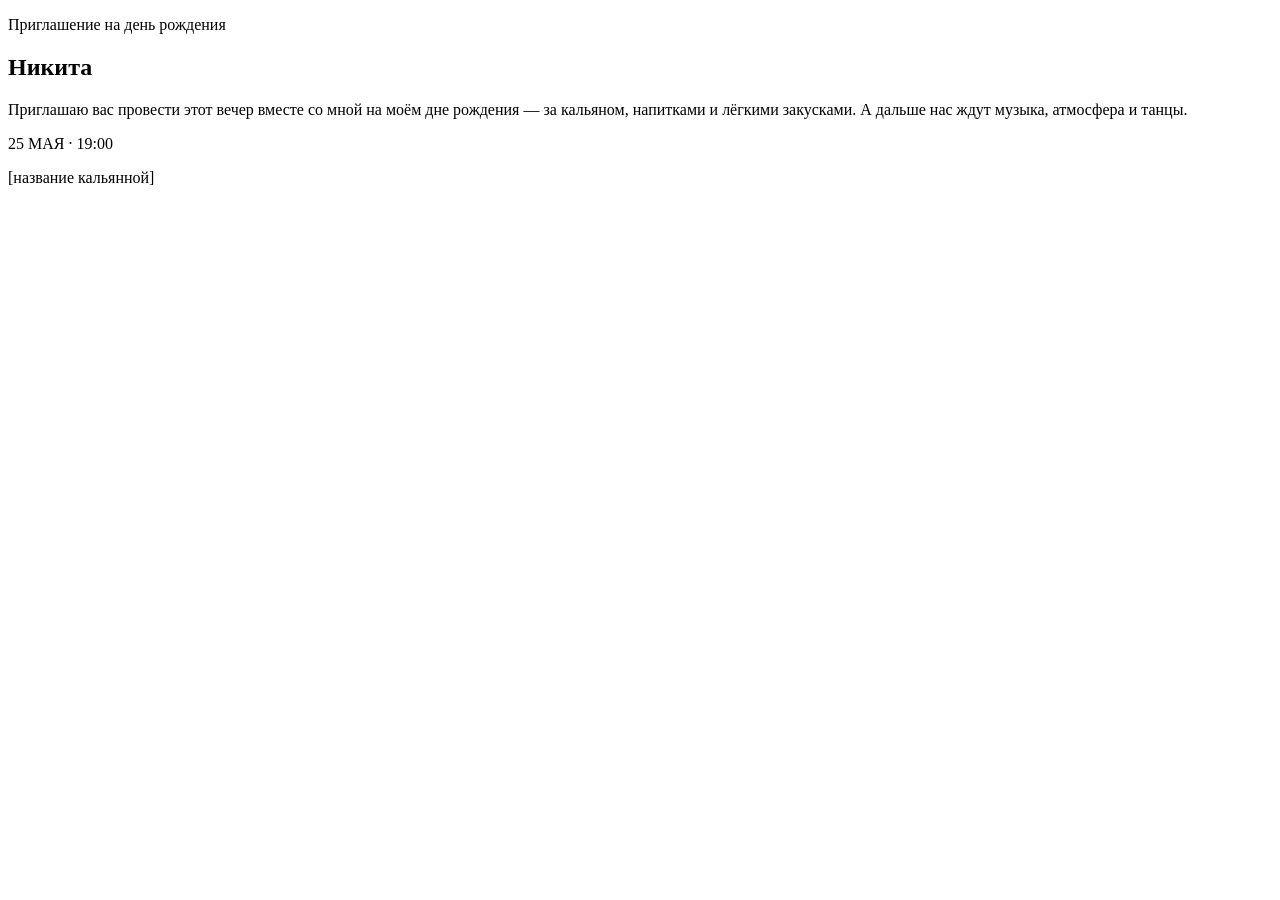
==== templates/index-card.html @ 39a6ae80 "New" ====
<!DOCTYPE html>
<html lang="ru">
<head>
  <meta charset="UTF-8" />
  <meta name="viewport" content="width=device-width, initial-scale=1.0" />
  <title>Приглашение на день рождения</title>
  <link rel="preconnect" href="https://fonts.googleapis.com">
  <link rel="preconnect" href="https://fonts.gstatic.com" crossorigin>
  <link href="https://fonts.googleapis.com/css2?family=Cormorant+Garamond:wght@500;600;700&family=Inter:wght@300;400;500;600&display=swap" rel="stylesheet">
  <link rel="stylesheet" href="assets/css/style-card.css" />
</head>
<body>
  <div class="page-glow glow-left"></div>
  <div class="page-glow glow-right"></div>
  <div class="noise"></div>

  <main class="invite-screen">
    <div class="smoke smoke-one"></div>
    <div class="smoke smoke-two"></div>
    <div class="smoke smoke-three"></div>

    <section class="invite-card" aria-label="Приглашение на день рождения">
      <div class="card-shine"></div>
      <p class="invite-overline">Приглашение на день рождения</p>

      <h1 class="invite-name">Никита</h1>

      <div class="divider"></div>

      <p class="invite-text">
        Приглашаю вас провести этот вечер вместе со мной
        на моём дне рождения — за кальяном, напитками и лёгкими закусками.
        А дальше нас ждут музыка, атмосфера и танцы.
      </p>

      <div class="invite-meta">
        <p class="invite-date">25 МАЯ · 19:00</p>
        <p class="invite-place">[название кальянной]</p>
      </div>
    </section>
  </main>

  <script src="assets/js/main-card.js"></script>
</body>
</html>
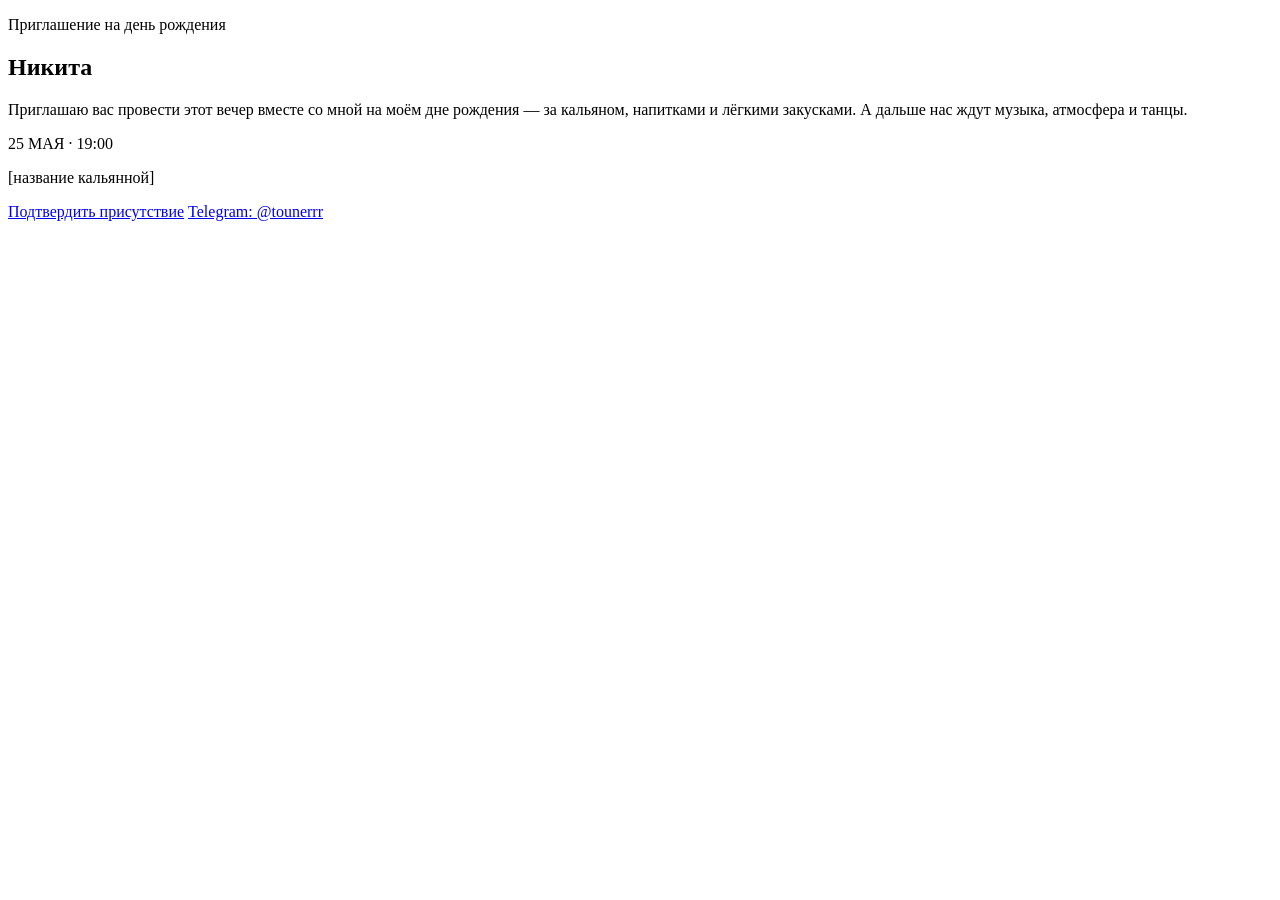
==== commit 3cb25d7f: "New" ====
--- a/templates/index-card.html
+++ b/templates/index-card.html
@@ -18,6 +18,14 @@
     <div class="smoke smoke-one"></div>
     <div class="smoke smoke-two"></div>
     <div class="smoke smoke-three"></div>
+    <div class="atmos-particles" aria-hidden="true">
+      <span></span>
+      <span></span>
+      <span></span>
+      <span></span>
+      <span></span>
+      <span></span>
+    </div>
 
     <section class="invite-card" aria-label="Приглашение на день рождения">
       <div class="card-shine"></div>
@@ -37,6 +45,11 @@
         <p class="invite-date">25 МАЯ · 19:00</p>
         <p class="invite-place">[название кальянной]</p>
       </div>
+
+      <div class="invite-actions">
+        <a class="invite-button" href="https://t.me/tounerrr" target="_blank" rel="noopener noreferrer">Подтвердить присутствие</a>
+        <a class="invite-telegram" href="https://t.me/tounerrr" target="_blank" rel="noopener noreferrer">Telegram: @tounerrr</a>
+      </div>
     </section>
   </main>
 
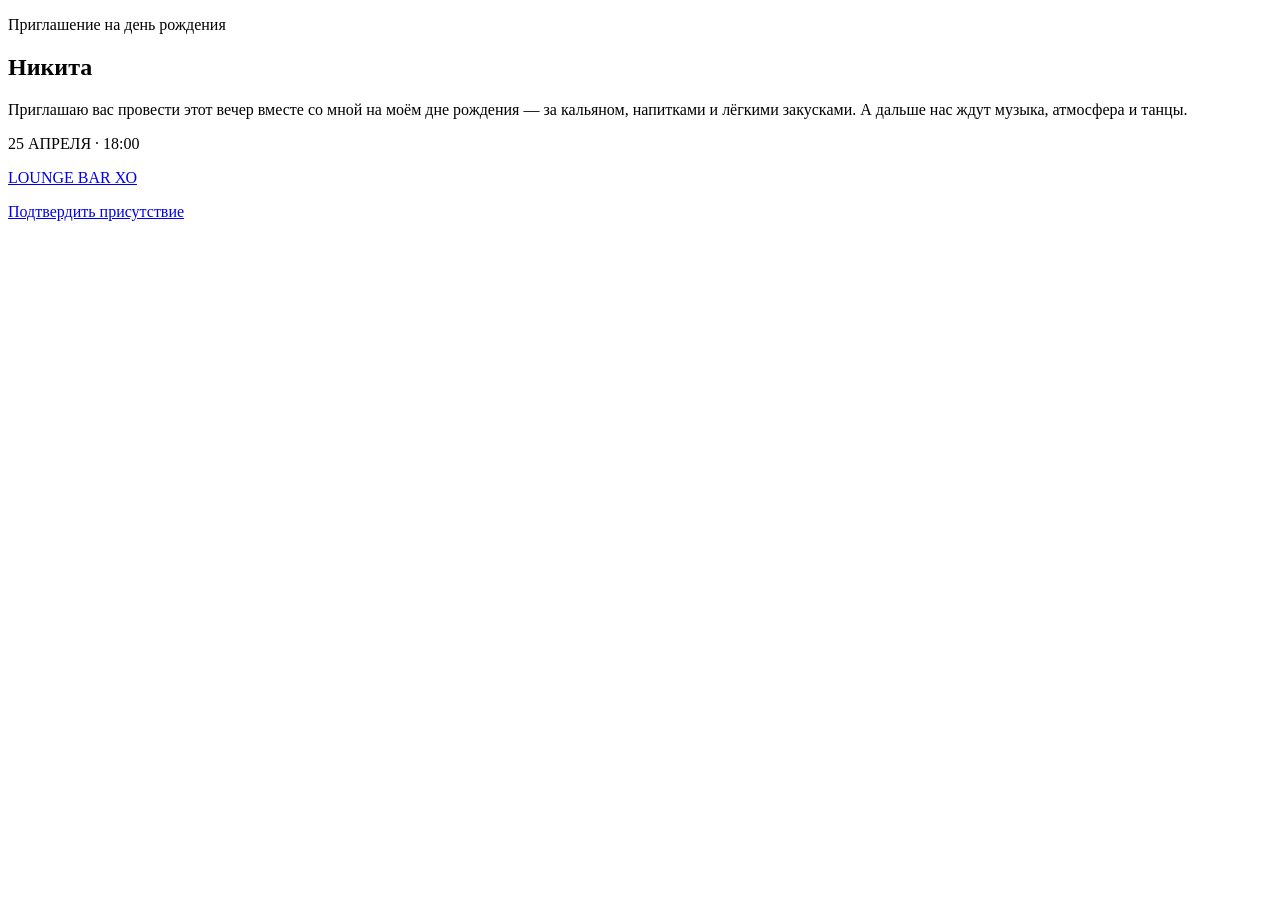
==== commit be42c76f: "New" ====
--- a/templates/index-card.html
+++ b/templates/index-card.html
@@ -13,11 +13,17 @@
   <div class="page-glow glow-left"></div>
   <div class="page-glow glow-right"></div>
   <div class="noise"></div>
+  <div class="mouse-aura"></div>
 
   <main class="invite-screen">
+    <div class="ambient-haze haze-left"></div>
+    <div class="ambient-haze haze-right"></div>
+    <div class="ambient-haze haze-bottom"></div>
+
     <div class="smoke smoke-one"></div>
     <div class="smoke smoke-two"></div>
     <div class="smoke smoke-three"></div>
+
     <div class="atmos-particles" aria-hidden="true">
       <span></span>
       <span></span>
@@ -41,14 +47,17 @@
         А дальше нас ждут музыка, атмосфера и танцы.
       </p>
 
-      <div class="invite-meta">
-        <p class="invite-date">25 МАЯ · 19:00</p>
-        <p class="invite-place">[название кальянной]</p>
-      </div>
+		<div class="invite-meta">
+			<p class="invite-date">25 АПРЕЛЯ · 18:00</p>
+			<p class="invite-place">
+			<a href="https://xolounge.ru/" target="_blank" rel="noopener noreferrer">
+				LOUNGE BAR ХО
+			</a>
+			</p>
+		</div>
 
       <div class="invite-actions">
         <a class="invite-button" href="https://t.me/tounerrr" target="_blank" rel="noopener noreferrer">Подтвердить присутствие</a>
-        <a class="invite-telegram" href="https://t.me/tounerrr" target="_blank" rel="noopener noreferrer">Telegram: @tounerrr</a>
       </div>
     </section>
   </main>
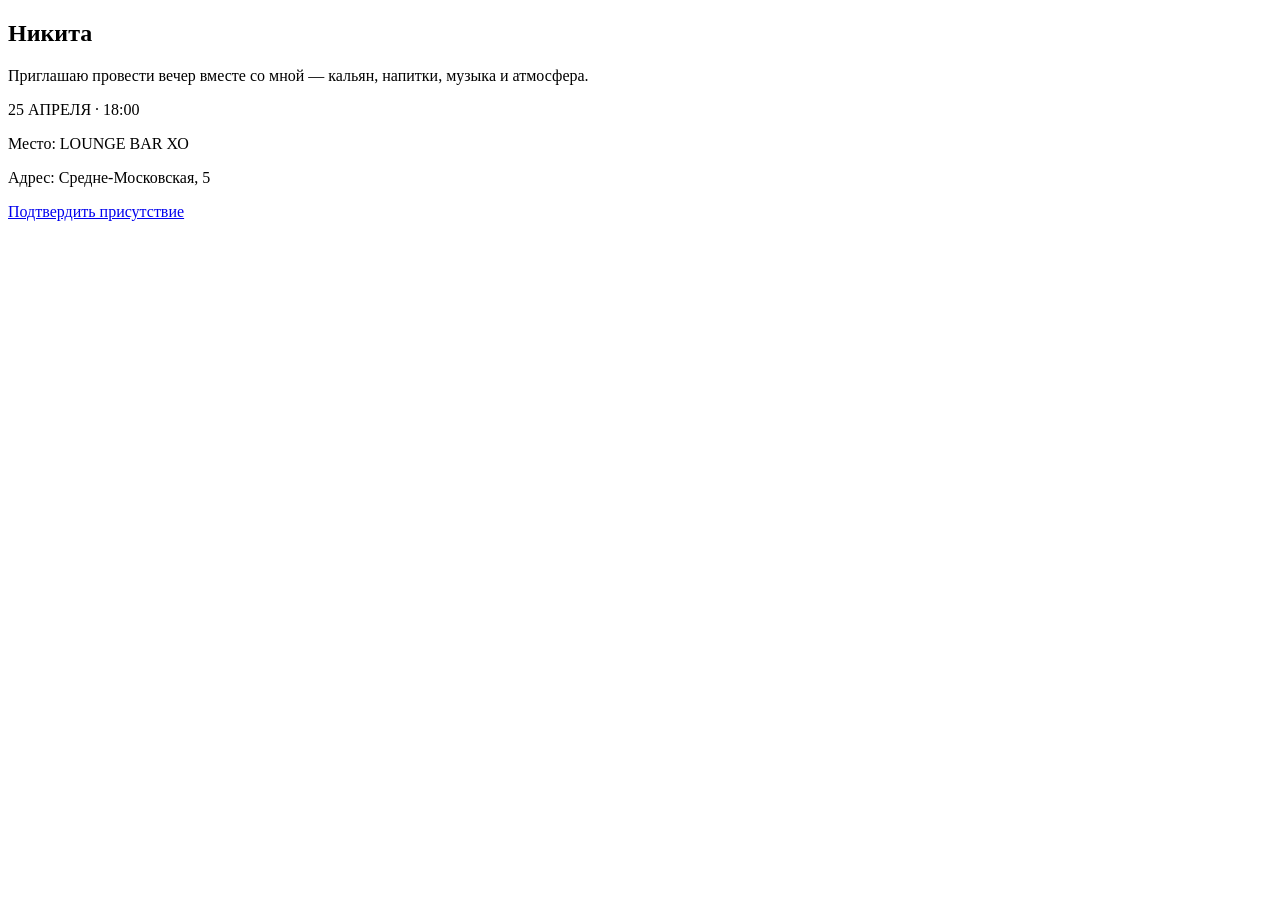
==== commit a2a5ccb1: "New" ====
--- a/templates/index-card.html
+++ b/templates/index-card.html
@@ -3,65 +3,37 @@
 <head>
   <meta charset="UTF-8" />
   <meta name="viewport" content="width=device-width, initial-scale=1.0" />
-  <title>Приглашение на день рождения</title>
-  <link rel="preconnect" href="https://fonts.googleapis.com">
-  <link rel="preconnect" href="https://fonts.gstatic.com" crossorigin>
-  <link href="https://fonts.googleapis.com/css2?family=Cormorant+Garamond:wght@500;600;700&family=Inter:wght@300;400;500;600&display=swap" rel="stylesheet">
+  <title>Приглашение</title>
   <link rel="stylesheet" href="assets/css/style-card.css" />
 </head>
 <body>
-  <div class="page-glow glow-left"></div>
-  <div class="page-glow glow-right"></div>
-  <div class="noise"></div>
-  <div class="mouse-aura"></div>
 
-  <main class="invite-screen">
-    <div class="ambient-haze haze-left"></div>
-    <div class="ambient-haze haze-right"></div>
-    <div class="ambient-haze haze-bottom"></div>
+<main class="invite-screen">
 
-    <div class="smoke smoke-one"></div>
-    <div class="smoke smoke-two"></div>
-    <div class="smoke smoke-three"></div>
+  <!-- дым ПЕРЕД фоном но ПОД карточкой -->
+  <div class="smoke smoke-front"></div>
 
-    <div class="atmos-particles" aria-hidden="true">
-      <span></span>
-      <span></span>
-      <span></span>
-      <span></span>
-      <span></span>
-      <span></span>
+  <section class="invite-card">
+    <h1 class="invite-name">Никита</h1>
+
+    <p class="invite-text">
+      Приглашаю провести вечер вместе со мной —
+      кальян, напитки, музыка и атмосфера.
+    </p>
+
+    <div class="invite-meta">
+      <p class="invite-date">25 АПРЕЛЯ · 18:00</p>
+      <p class="invite-place">Место: LOUNGE BAR ХО</p>
+      <p class="invite-place">Адрес: Средне-Московская, 5</p>
     </div>
 
-    <section class="invite-card" aria-label="Приглашение на день рождения">
-      <div class="card-shine"></div>
-      <p class="invite-overline">Приглашение на день рождения</p>
+    <a class="invite-button" href="https://t.me/tounerrr" target="_blank">
+      Подтвердить присутствие
+    </a>
 
-      <h1 class="invite-name">Никита</h1>
+  </section>
+</main>
 
-      <div class="divider"></div>
-
-      <p class="invite-text">
-        Приглашаю вас провести этот вечер вместе со мной
-        на моём дне рождения — за кальяном, напитками и лёгкими закусками.
-        А дальше нас ждут музыка, атмосфера и танцы.
-      </p>
-
-		<div class="invite-meta">
-			<p class="invite-date">25 АПРЕЛЯ · 18:00</p>
-			<p class="invite-place">
-			<a href="https://xolounge.ru/" target="_blank" rel="noopener noreferrer">
-				LOUNGE BAR ХО
-			</a>
-			</p>
-		</div>
-
-      <div class="invite-actions">
-        <a class="invite-button" href="https://t.me/tounerrr" target="_blank" rel="noopener noreferrer">Подтвердить присутствие</a>
-      </div>
-    </section>
-  </main>
-
-  <script src="assets/js/main-card.js"></script>
+<script src="assets/js/main-card.js"></script>
 </body>
 </html>
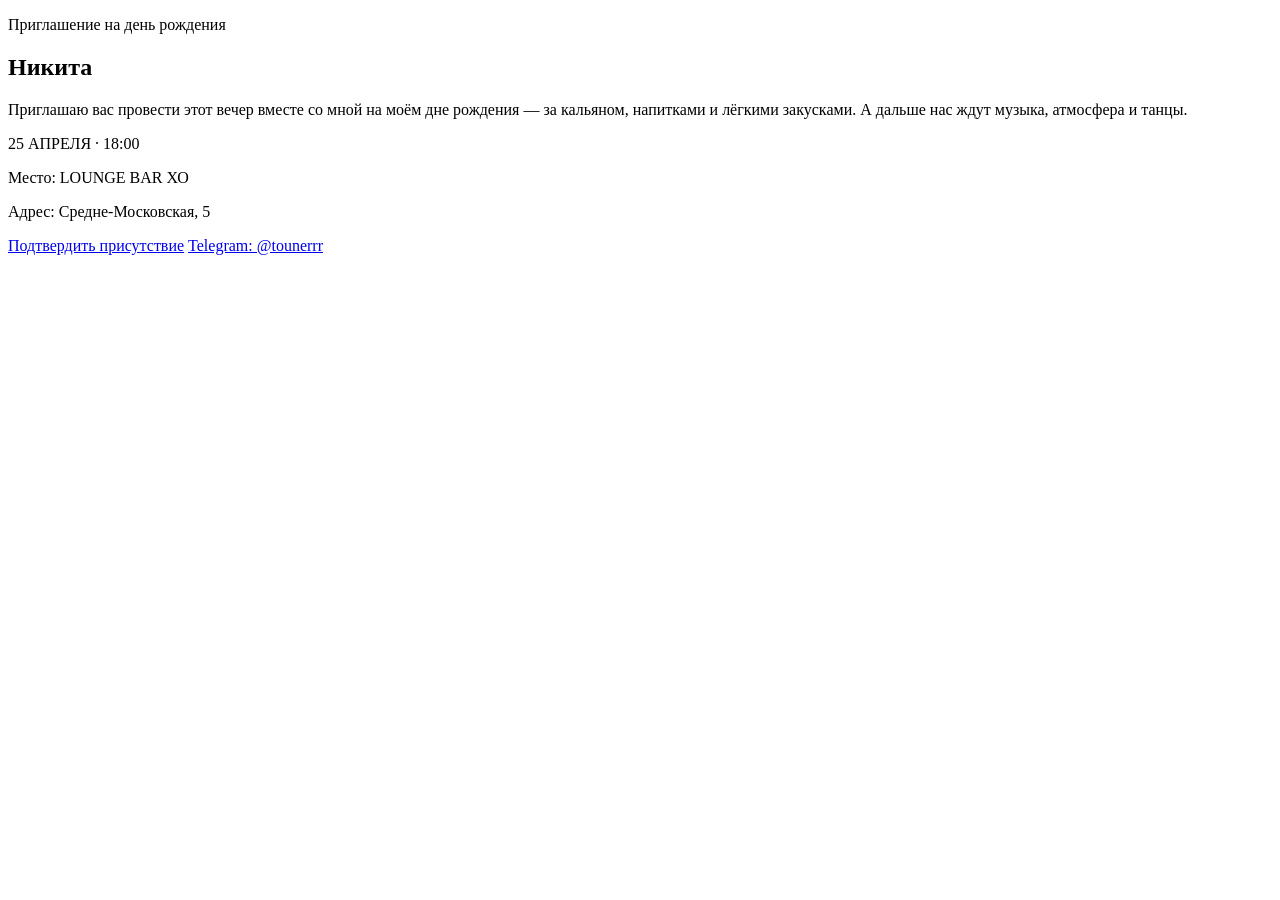
==== commit 947f1f9e: "New" ====
--- a/templates/index-card.html
+++ b/templates/index-card.html
@@ -3,37 +3,62 @@
 <head>
   <meta charset="UTF-8" />
   <meta name="viewport" content="width=device-width, initial-scale=1.0" />
-  <title>Приглашение</title>
+  <title>Приглашение на день рождения</title>
+  <link rel="preconnect" href="https://fonts.googleapis.com">
+  <link rel="preconnect" href="https://fonts.gstatic.com" crossorigin>
+  <link href="https://fonts.googleapis.com/css2?family=Cormorant+Garamond:wght@500;600;700&family=Inter:wght@300;400;500;600&display=swap" rel="stylesheet">
   <link rel="stylesheet" href="assets/css/style-card.css" />
 </head>
 <body>
+  <div class="page-glow glow-left"></div>
+  <div class="page-glow glow-right"></div>
+  <div class="noise"></div>
 
-<main class="invite-screen">
+  <main class="invite-screen">
+    <div class="ambient-haze haze-left"></div>
+    <div class="ambient-haze haze-right"></div>
+    <div class="ambient-haze haze-bottom"></div>
 
-  <!-- дым ПЕРЕД фоном но ПОД карточкой -->
-  <div class="smoke smoke-front"></div>
+    <div class="smoke smoke-one"></div>
+    <div class="smoke smoke-two"></div>
+    <div class="smoke smoke-three"></div>
 
-  <section class="invite-card">
-    <h1 class="invite-name">Никита</h1>
-
-    <p class="invite-text">
-      Приглашаю провести вечер вместе со мной —
-      кальян, напитки, музыка и атмосфера.
-    </p>
-
-    <div class="invite-meta">
-      <p class="invite-date">25 АПРЕЛЯ · 18:00</p>
-      <p class="invite-place">Место: LOUNGE BAR ХО</p>
-      <p class="invite-place">Адрес: Средне-Московская, 5</p>
+    <div class="atmos-particles" aria-hidden="true">
+      <span></span>
+      <span></span>
+      <span></span>
+      <span></span>
+      <span></span>
+      <span></span>
     </div>
 
-    <a class="invite-button" href="https://t.me/tounerrr" target="_blank">
-      Подтвердить присутствие
-    </a>
+    <section class="invite-card" aria-label="Приглашение на день рождения">
+      <div class="card-shine"></div>
+      <p class="invite-overline">Приглашение на день рождения</p>
 
-  </section>
-</main>
+      <h1 class="invite-name">Никита</h1>
 
-<script src="assets/js/main-card.js"></script>
+      <div class="divider"></div>
+
+      <p class="invite-text">
+        Приглашаю вас провести этот вечер вместе со мной
+        на моём дне рождения — за кальяном, напитками и лёгкими закусками.
+        А дальше нас ждут музыка, атмосфера и танцы.
+      </p>
+
+      <div class="invite-meta">
+        <p class="invite-date">25 АПРЕЛЯ · 18:00</p>
+        <p class="invite-place">Место: LOUNGE BAR ХО</p>
+        <p class="invite-address">Адрес: Средне-Московская, 5</p>
+      </div>
+
+      <div class="invite-actions">
+        <a class="invite-button" href="https://t.me/tounerrr" target="_blank" rel="noopener noreferrer">Подтвердить присутствие</a>
+        <a class="invite-telegram" href="https://t.me/tounerrr" target="_blank" rel="noopener noreferrer">Telegram: @tounerrr</a>
+      </div>
+    </section>
+  </main>
+
+  <script src="assets/js/main-card.js"></script>
 </body>
 </html>
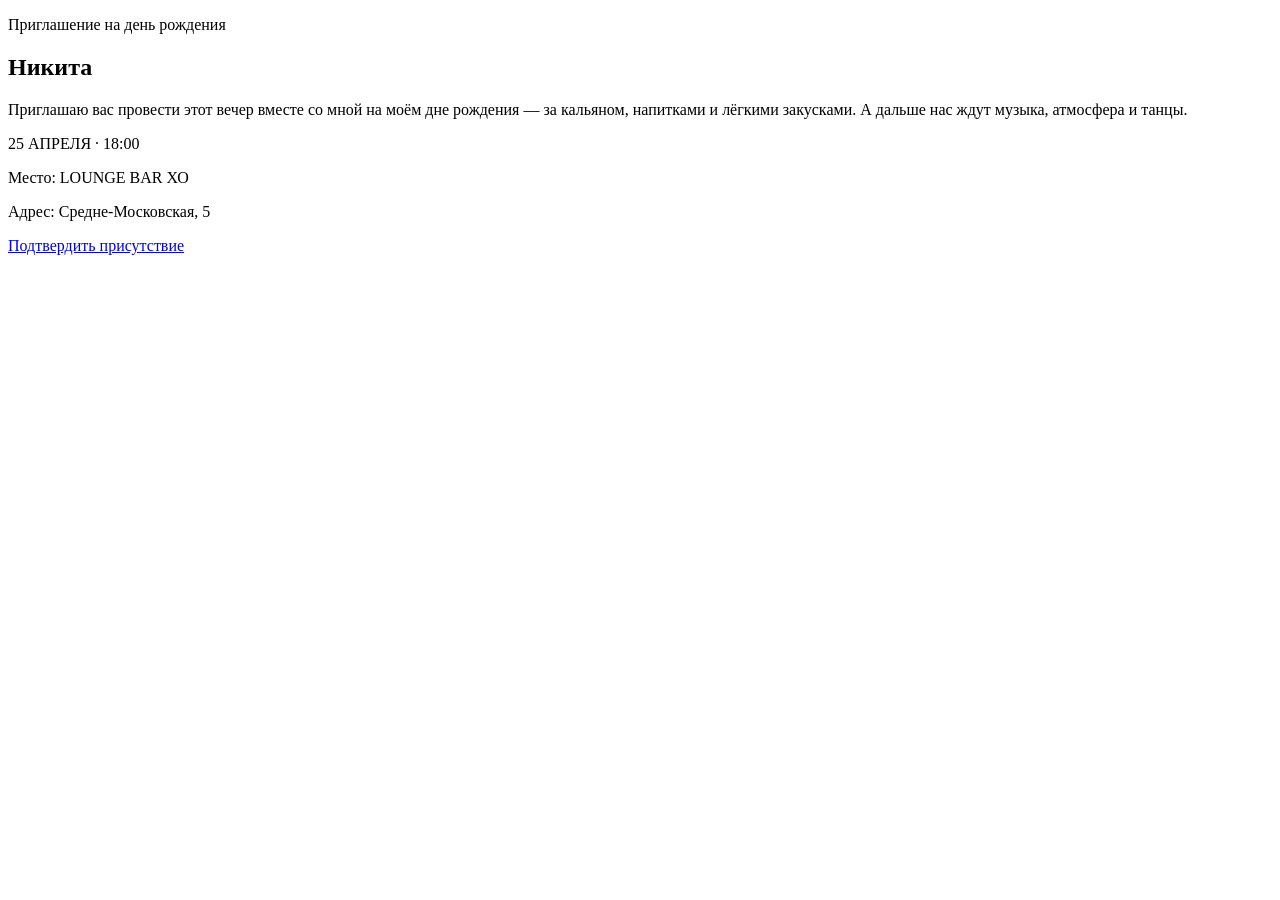
==== commit ab1ba3bd: "New" ====
--- a/templates/index-card.html
+++ b/templates/index-card.html
@@ -54,7 +54,6 @@
 
       <div class="invite-actions">
         <a class="invite-button" href="https://t.me/tounerrr" target="_blank" rel="noopener noreferrer">Подтвердить присутствие</a>
-        <a class="invite-telegram" href="https://t.me/tounerrr" target="_blank" rel="noopener noreferrer">Telegram: @tounerrr</a>
       </div>
     </section>
   </main>
